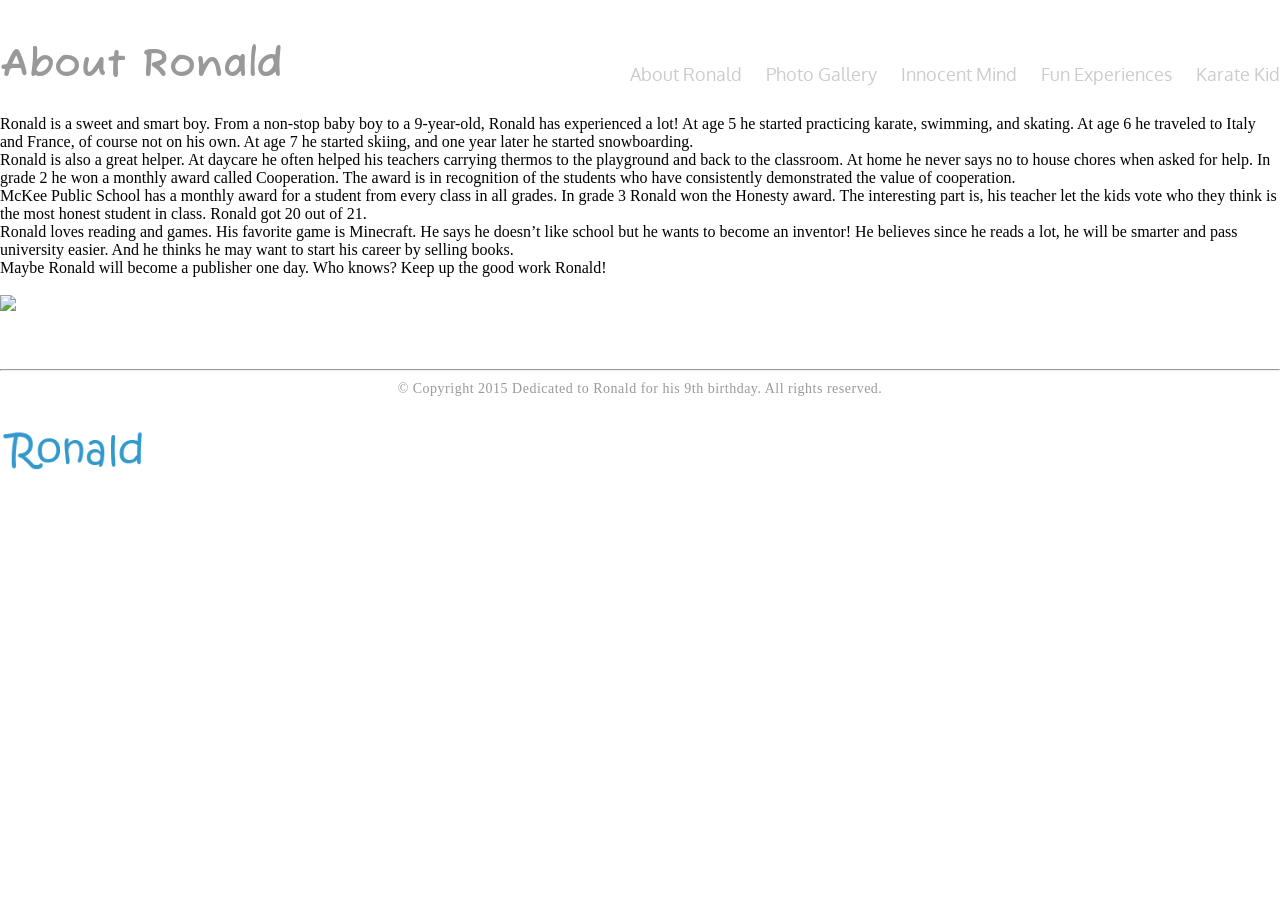
==== about-ronald.html @ 7771150a "Add files via upload" ====
<!doctype html>
<html class="no-js" lang="en">
  <head>
    <meta charset="utf-8" />
    <meta name="viewport" content="width=device-width, initial-scale=1.0" />
    <title>About Ronald</title>
    <link rel="stylesheet" type="text/css" href="https://fonts.googleapis.com/css?family=Berkshire+Swash">
    <link rel="stylesheet" type="text/css" href="https://fonts.googleapis.com/css?family=Oxygen">
    <link rel="stylesheet" type="text/css" href="https://fonts.googleapis.com/css?family=Fuzzy+Bubbles">
    <link rel="stylesheet" href="topnav.css" />
    <link rel="stylesheet" href="style.css" />
	<link rel="stylesheet" href="css/foundation.css" />    
    <script src="js/vendor/modernizr.js"></script>
	
  </head>
<body>
     <header>
       <nav class="row">
        <div class="medium-12 columns">
          <a href="index.html"><img src="ronald.png" class="logo" /></a>
          <ul>
              <li><a href="about-ronald.html">About Ronald</a></li>
              <li><a href="photo-gallery.html">Photo Gallery</a></li>
              <li><a href="innocent-mind.html">Innocent Mind</a></li>
              <li><a href="fun-experiences.html">Fun Experiences</a></li>
              <li><a href="karate-kid.html">Karate Kid</a></li>
          </ul>
         </div> 
       </nav>
       <a id="menu-icon" href="#">&#9776;</a>
    </header> 
   
    <div class="row">
        <div class="large-12 columns">
        	<h1 class="heading">About Ronald</h1>
          	<p>Ronald is a sweet and smart boy. From a non-stop baby boy to a 9-year-old, Ronald has experienced a lot!  At age 5 he started practicing karate, swimming, and skating. At age 6 he traveled to Italy and France, of course not on his own. At age 7 he started skiing, and one year later he started snowboarding.</p>
			<p>Ronald is also a great helper. At daycare he often helped his teachers carrying thermos to the playground and back to the classroom. At home he never says no to house chores when asked for help. In grade 2 he won a monthly award called Cooperation. The award is in recognition of the students who have consistently demonstrated the value of cooperation.</p>
            <p>McKee Public School has a monthly award for a student from every class in all grades. In grade 3 Ronald won the Honesty award. The interesting part is, his teacher let the kids vote who they think is the most honest student in class. Ronald got 20 out of 21.</p>
			<p>Ronald loves reading and games. His favorite game is Minecraft. He says he doesn’t like school but he wants to become an inventor! He believes since he reads a lot, he will be smarter and pass university easier. And he thinks he may want to start his career by selling books.</p>
			<p>Maybe Ronald will become a publisher one day. Who knows?  Keep up the good work Ronald!</p><br>
            <img src="images/collage.webp" style="width: 100%;" /><br><br>
        </div>  
     </div>
    <br><br>
      
   <div class="row">
    <hr>
    <div class="large-12 columns">
          <footer>© Copyright 2015 Dedicated to Ronald for his 9th birthday. All rights reserved. </footer> 
    </div> 
  </div>
       
    <script src="https://ajax.googleapis.com/ajax/libs/jquery/1.10.2/jquery.min.js"></script>	
	<script type="text/javascript" src="custom.js"></script>
    
    <script src="js/vendor/jquery.js"></script>
    <script src="js/foundation.min.js"></script>
    
    
   
  </body>
</html>
---- topnav.css ----
@charset "utf-8";
/* CSS Document */
* {
	padding:0;
	margin:0;
}
.show {
	display:block;
}

nav ul {
	float:right;
	list-style:none;
	margin-top:22px;
}
nav ul li {
	display:inline;
	float:left;
	width:auto;
}
nav ul li a {
	display:block;
	float:left;
	padding-left:24px;
	color:#ccc;
	font-family:"Oxygen", sans-serif;
	font-size:clamp(1rem, 2vw, 1.15rem);
}
nav ul li a:hover {
	background:#333;
	color:#3399cc;
}
a {
	text-decoration:none;
}

#menu-icon {
	display:block;
	position:absolute;
	top:10px;
	right:20px;
	float:right;
	font-size:28px;
	font-family:"Oxygen", sans-serif;
	color:#ccc;
}

@media (min-width: 760px) {
	#menu-icon {
		display:none;	
	}
}

@media (max-width: 760px) {
	
	#menu-icon {
		display:block;	
	}

	nav ul {
		width:100%;	
		display:none;
		margin:0;
	}
	nav ul li {
		width:100%;
	}
	nav ul li a {
		width:100%;
		text-align:center;
		padding:18px;
		color:#ccc;
		border-top:1px solid #4a4a4a;
	}
	nav ul li a:hover {
		background:#424242;
	}
}
---- style.css ----
@charset "utf-8";
/* CSS Document */

header {
	background-color:#333;
}
.logo {
	position:absolute;
	top: 50%;
	transform: translateY(-50%);
	width:auto;
	height: 50px;
	border:0;
}
.headline { 
	padding-bottom:30px; 
	color:#3399cc; 
	font-family: "Fuzzy Bubbles", sans-serif;
	font-weight: 700;
	font-style: normal;
	font-size:clamp(1.8rem, 4.2vw, 3rem);
}
.blueberry .pager { margin-left:0!important; }
h1.heading { font-size:clamp(1.8rem, 4.2vw, 2.5rem); }
.icon {
	width:80px;
	height:80px;
}
.heading {
	font-family: "Fuzzy Bubbles", sans-serif;
	font-weight: 700;
	font-style: normal;
	color:#999; 
	margin:40px 0px 25px 0px;
}
.title {
	color:#006699;
	font-size:30px;
	margin:8px 0px;
}
.subtitle {
	color:#3399cc;
	font-size:21px;
	font-weight:bold;
	margin:8px 0px;
}
.topic {
	margin-top:8px;
}
.small {
	font-size:14px;
	margin-top:8px;
}
.smallImg {
	margin-top:10px;
}
.karate {
	max-height:250px;
	margin-bottom:16px;
}
.karateH {
	max-width:240px;
	margin-bottom:16px;
}
.caption {
	font-size:14px;
	text-align:center;
	line-height:22px;
	margin: 14px auto 18px auto;
	padding: 0 8%;
	max-width:350px;
}
footer {
	font-size:14px; 
	color:#999;
	text-align:center; 
	padding:10px;
	margin-bottom:40px;
	letter-spacing:0.5px;
}

/*CSS for photo gallery*/
.photo-gallery {
	display: flex;
	flex-wrap: wrap;
	justify-content: space-evenly;
	gap: 12px;
	}	

.photo-gallery > div { width: calc(80%/4); padding:1% 2%; padding-bottom:0; margin: 0 2%; }		
.photo-gallery img { width:95%; padding: 3%; border: 1px solid #ccc; }


@media screen and (min-width: 761px) and (max-width: 1024px) {
	.logo { width:14%; height:auto; }
	.photo-gallery > div { padding: 0; margin: 0; }
}	

@media screen and (max-width: 760px) {
	.logo { display:block; width:auto; height:42px; position: unset; transform: translateY(0); margin: 10px 0; margin-left:-10px; } 
	.headline { padding: 0 5% 2%; }
	.heading { margin: 25px 0 18px 0; }
	.blueberry .pager { height:24px!important; }
	.photo-gallery > div { width: calc(90%/2); padding: 0; margin: 0;  }
}
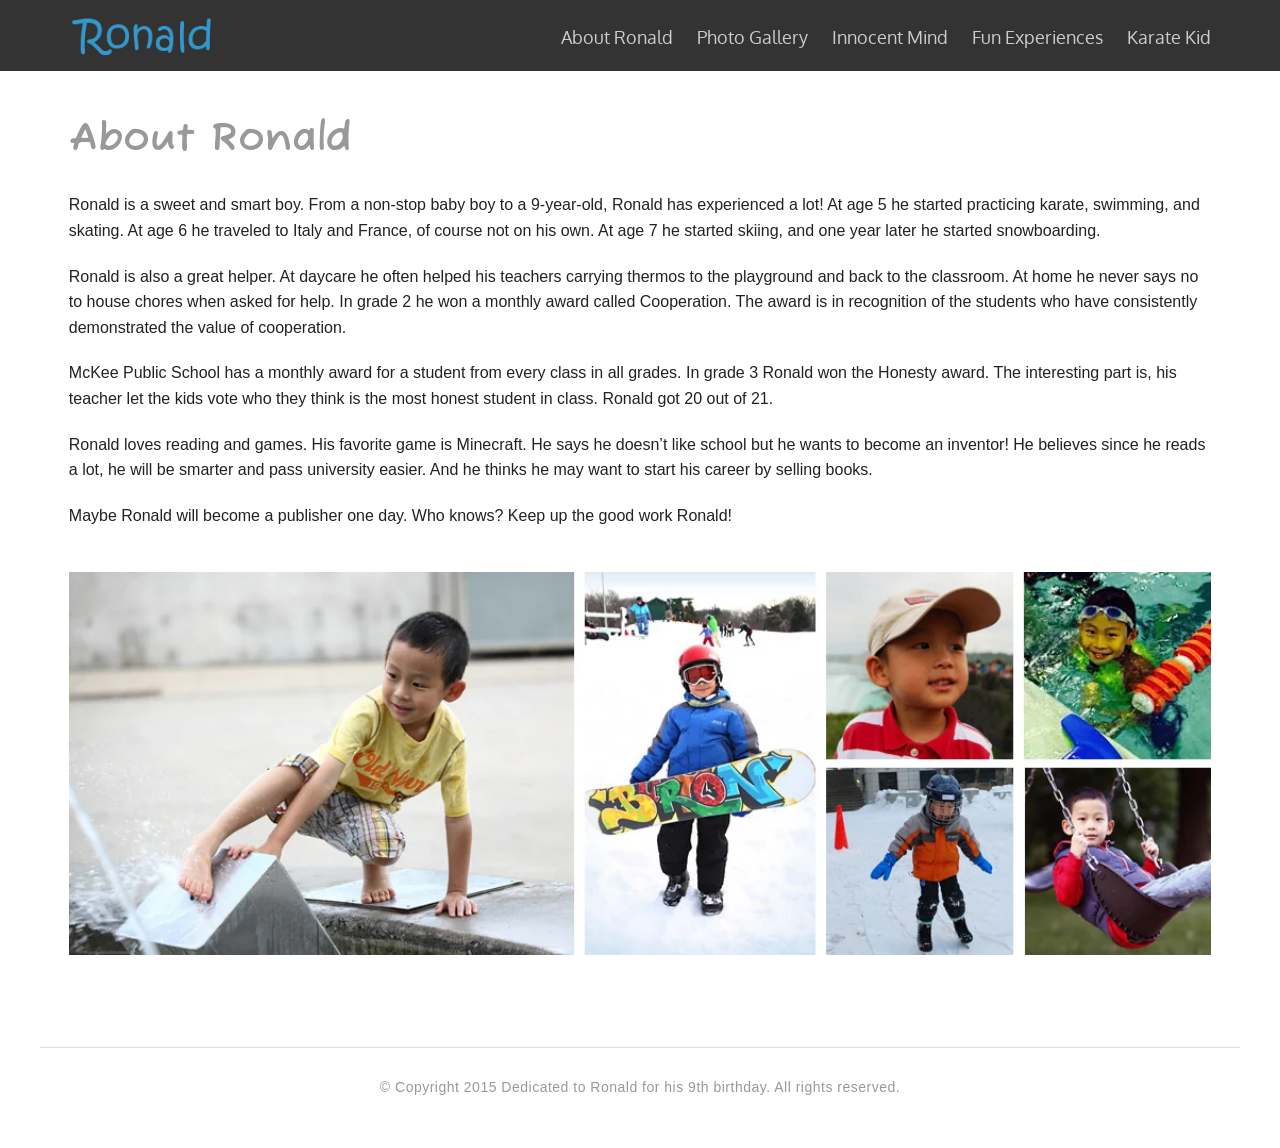
==== commit b0110e77: "Add files via upload" ====
--- a/about-ronald.html
+++ b/about-ronald.html
@@ -4,9 +4,9 @@
     <meta charset="utf-8" />
     <meta name="viewport" content="width=device-width, initial-scale=1.0" />
     <title>About Ronald</title>
-    <link rel="stylesheet" type="text/css" href="https://fonts.googleapis.com/css?family=Berkshire+Swash">
-    <link rel="stylesheet" type="text/css" href="https://fonts.googleapis.com/css?family=Oxygen">
-    <link rel="stylesheet" type="text/css" href="https://fonts.googleapis.com/css?family=Fuzzy+Bubbles">
+    <link rel="preconnect" href="https://fonts.googleapis.com">
+    <link rel="preconnect" href="https://fonts.gstatic.com" crossorigin>
+    <link href="https://fonts.googleapis.com/css2?family=Fuzzy+Bubbles:wght@400;700&family=Oxygen:wght@300;400;700&display=swap" rel="stylesheet">
     <link rel="stylesheet" href="topnav.css" />
     <link rel="stylesheet" href="style.css" />
 	<link rel="stylesheet" href="css/foundation.css" />    
